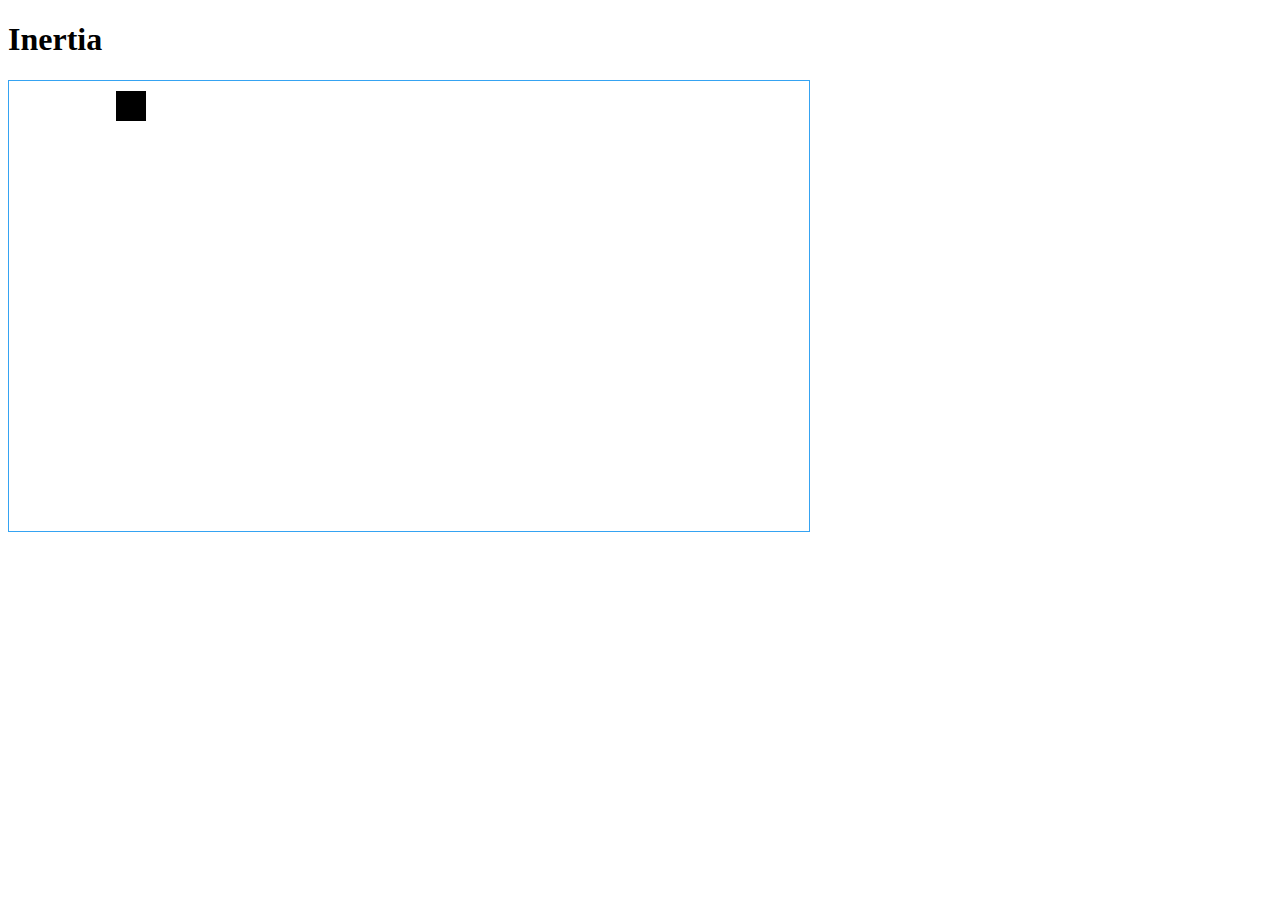
==== program/index.html @ a531d900 "Added initial files." ====
<!DOCTYPE html>
<html>

<head>
  <meta charset="utf-8">
  <meta name="viewport" content="width=device-width">
  <title>Inertia Program</title>
  <link href="style.css" rel="stylesheet" type="text/css" />
</head>


<body>
  <h1>Inertia</h1>
  <canvas id="programCanvas"></canvas>

  <script src="script.js"></script>
</body>

</html>
---- program/style.css ----
ht{
  font-family: "Times New Roman", Times, Sans-Serif;
  font-weight: 100;
  margin: 0;
  text-align: left;
  font-size: 30px;
}

#programCanvas{
  border: 1px solid #35a3f2;
}
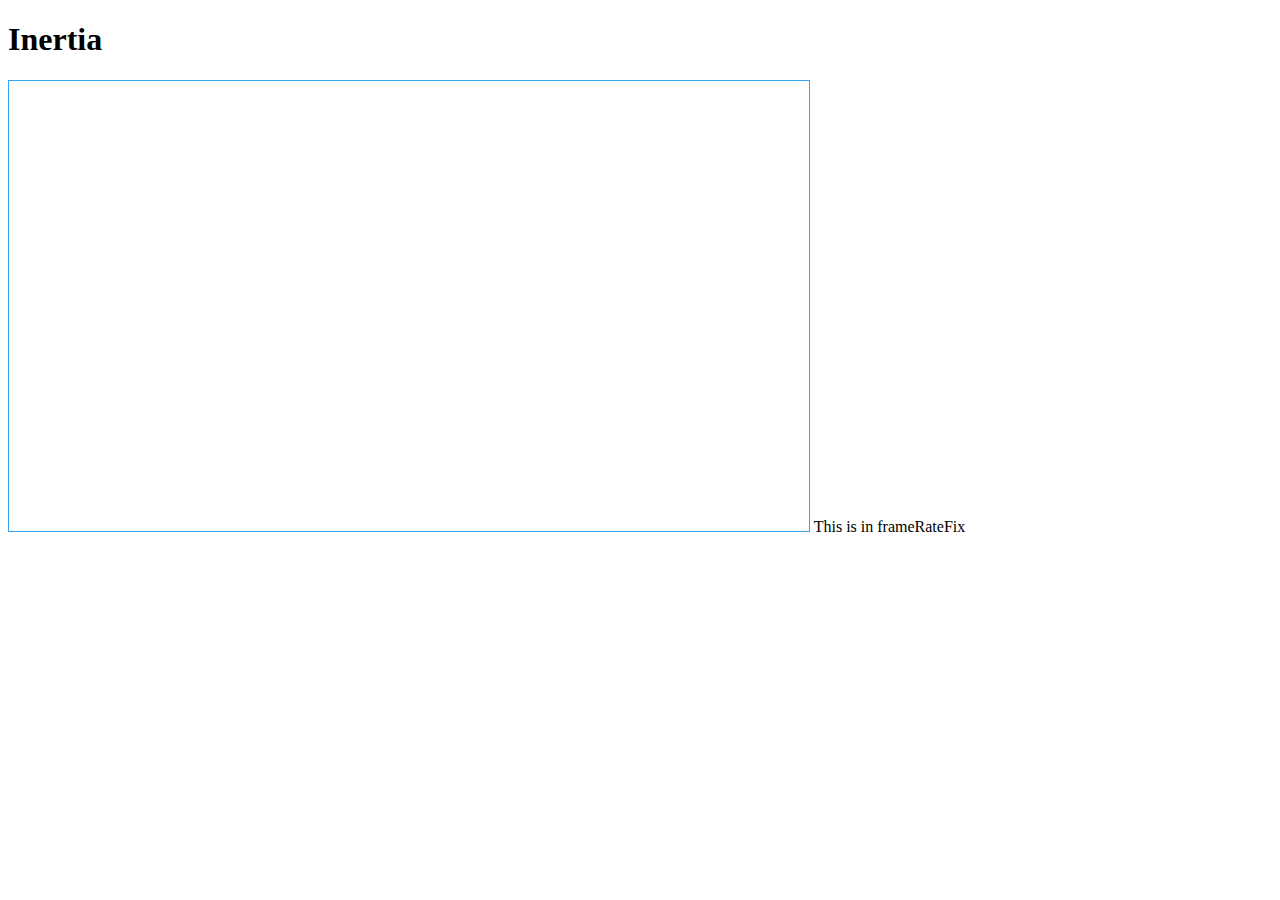
==== commit 2f0fcd0b: "added indexhtml info text" ====
--- a/program/index.html
+++ b/program/index.html
@@ -15,5 +15,5 @@
 
   <script src="script.js"></script>
 </body>
-
-</html>+This is in frameRateFix
+</html>
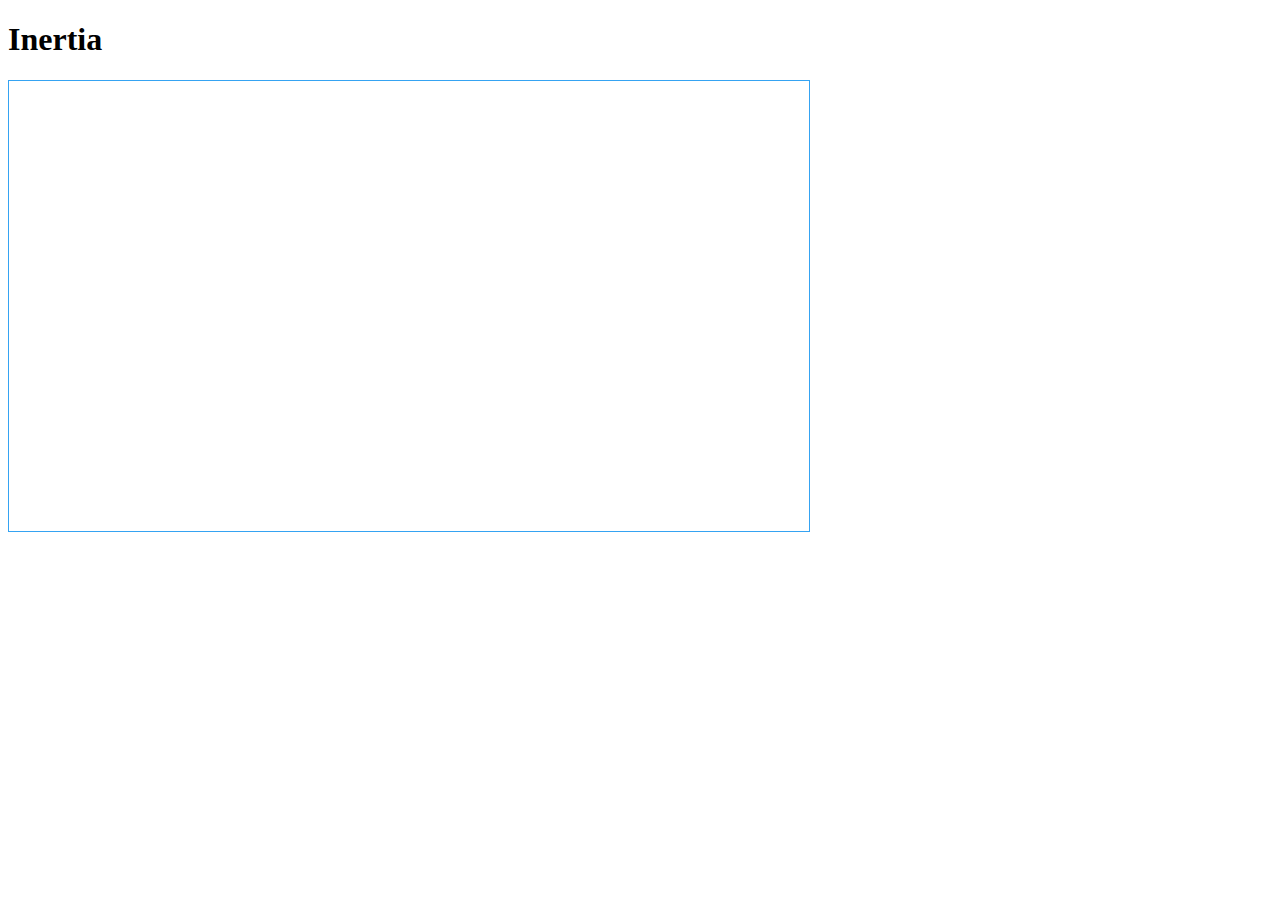
==== commit 6fe00ed1: "fixed framerate bug" ====
--- a/program/index.html
+++ b/program/index.html
@@ -15,5 +15,4 @@
 
   <script src="script.js"></script>
 </body>
-This is in frameRateFix
 </html>
